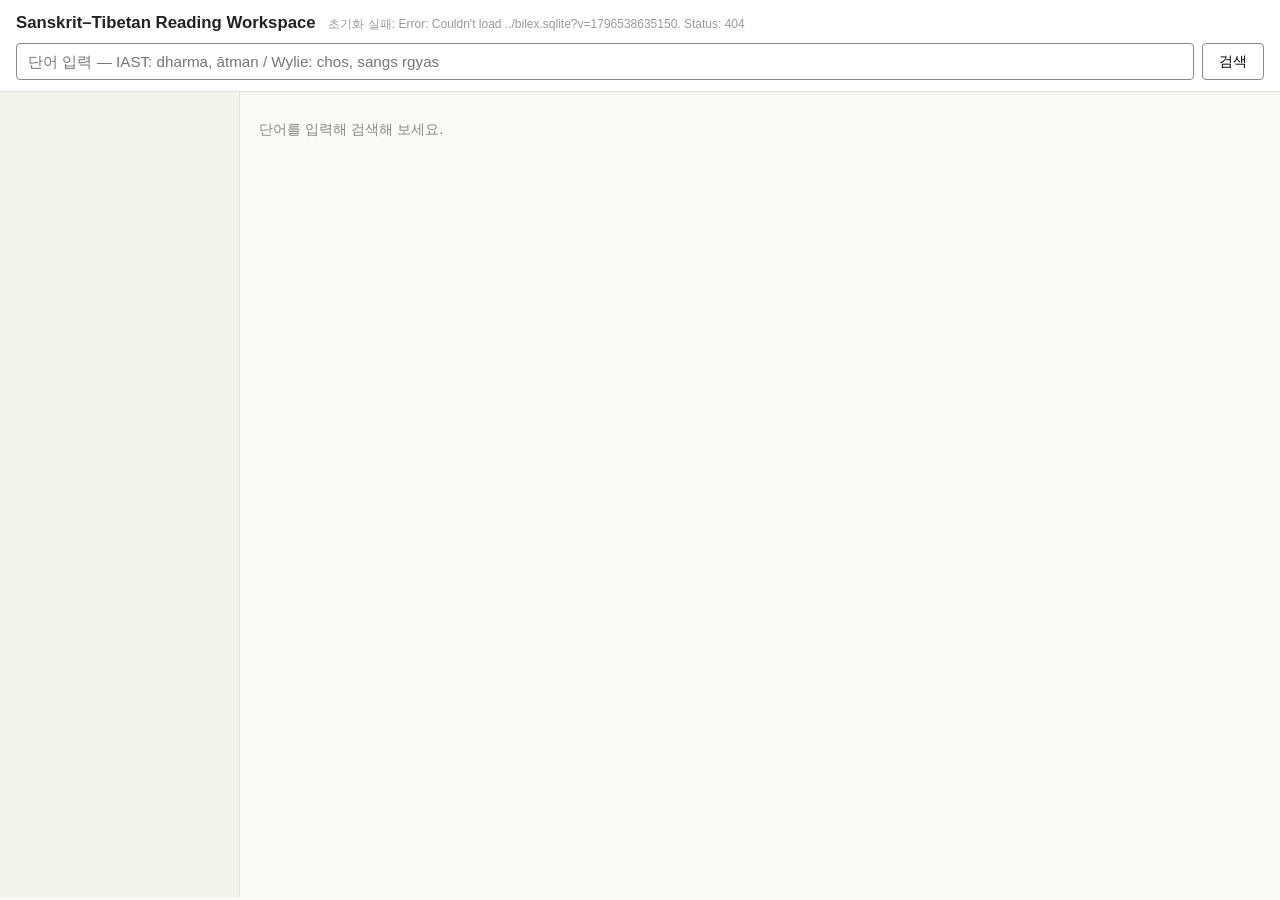
==== web/index.html @ ede0961f "Phase 2.5: 검색 UI 개편 — 4존 구조, tier 분류, 즐겨찾기 85개 사전 검색 결과의 정보 과부하 문제를 해결하기 위해 결과 영역을 4개 존으로 재구성: - Zon" ====
<!doctype html>
<html lang="ko">
<head>
<meta charset="utf-8">
<title>Sanskrit–Tibetan Reading Workspace</title>
<meta name="viewport" content="width=device-width,initial-scale=1">
<link rel="stylesheet" href="style.css?v=4">
</head>
<body>
<header>
  <div class="title">
    <h1>Sanskrit–Tibetan Reading Workspace</h1>
    <span id="status" class="status"></span>
  </div>
  <div id="search-section">
    <input id="q" type="text" placeholder="단어 입력 — IAST: dharma, ātman / Wylie: chos, sangs rgyas" autofocus>
    <button id="go">검색</button>
  </div>
</header>

<main>
  <aside id="sidebar"></aside>
  <section id="results">
    <p class="hint">단어를 입력해 검색해 보세요.</p>
  </section>
</main>

<script src="vendor/index.js"></script>
<script src="dictnames.js?v=4"></script>
<script src="lookup.js?v=4"></script>
<script src="bilex.js?v=4"></script>
<script src="app.js?v=4"></script>
</body>
</html>
---- web/style.css ----
* { box-sizing: border-box; }
html, body { margin: 0; padding: 0; height: 100%; }
body {
  font-family: -apple-system, "Helvetica Neue", "Apple SD Gothic Neo", sans-serif;
  color: #222;
  background: #fafaf7;
  font-size: 14px;
  line-height: 1.5;
}

/* ── Header ─────────────────────────────────────────────────────── */
header {
  position: sticky; top: 0; z-index: 10;
  background: #fff;
  border-bottom: 1px solid #ddd;
  padding: 0.6rem 1rem 0.7rem;
}
header .title { display: flex; align-items: baseline; gap: 0.8rem; }
header h1 { margin: 0; font-size: 1.05rem; font-weight: 600; }
.status { font-size: 0.75rem; color: #999; }

#search-section { display: flex; gap: 0.5rem; margin-top: 0.5rem; }
#q {
  flex: 1; padding: 0.5rem 0.7rem; font-size: 0.95rem;
  border: 1px solid #ccc; border-radius: 4px;
  font-family: inherit;
}
#q:focus { outline: none; border-color: #888; }
#go {
  padding: 0.5rem 1rem; font-size: 0.9rem; cursor: pointer;
  border: 1px solid #888; background: #fff; border-radius: 4px;
}
#go:hover { background: #f0f0ec; }

/* ── Layout ─────────────────────────────────────────────────────── */
main {
  display: grid;
  grid-template-columns: 240px 1fr;
  gap: 0;
  height: calc(100vh - 95px);
}

/* ── Sidebar ────────────────────────────────────────────────────── */
#sidebar {
  border-right: 1px solid #e4e4e0;
  background: #f4f4ef;
  overflow-y: auto;
  padding: 0.6rem 0.4rem;
  font-size: 0.82rem;
}

/* Filter pills */
.side-filters {
  display: flex; flex-wrap: wrap; gap: 4px;
  padding: 0.3rem 0.2rem 0.5rem;
  border-bottom: 1px solid #e0ddd5;
  margin-bottom: 0.5rem;
}
.filter-pill {
  font-size: 0.68rem; padding: 2px 8px;
  border-radius: 10px; border: 1px solid #ccc;
  background: #fff; color: #777; cursor: pointer;
  transition: all 0.15s;
}
.filter-pill.active {
  background: var(--pill-color, #888);
  color: #fff;
  border-color: var(--pill-color, #888);
}
.filter-pill:hover { opacity: 0.85; }

.side-total { color: #666; padding: 0.2rem 0.4rem 0.6rem; font-weight: 600; }
.side-group-title {
  font-size: 0.7rem; text-transform: uppercase; letter-spacing: 0.06em;
  color: #999; margin: 0.6rem 0.4rem 0.2rem;
}
.side-link {
  display: flex; justify-content: space-between; align-items: center;
  padding: 0.25rem 0.4rem; border-radius: 3px;
  text-decoration: none; color: #333;
  gap: 0.4rem;
}
.side-link:hover { background: #e4e4dc; }
.side-name {
  flex: 1;
  white-space: nowrap; overflow: hidden; text-overflow: ellipsis;
}
.side-count { color: #888; font-size: 0.72rem; flex-shrink: 0; }

/* ── Results area ───────────────────────────────────────────────── */
#results {
  overflow-y: auto;
  padding: 0.8rem 1.2rem 4rem;
  scroll-padding-top: 0.5rem;
}
.hint { color: #888; font-size: 0.9rem; }
.hint.error { color: #b33; }

/* ── Zone A: Quick Answer ───────────────────────────────────────── */
.zone-a {
  background: #f7f5ed;
  border: 1px solid #e4e0d0;
  border-radius: 6px;
  padding: 0.8rem 1rem;
  margin-bottom: 1rem;
}
.qa-headword {
  font-size: 1.2rem; font-weight: 700;
  color: #1a3a5a;
  margin-bottom: 0.3rem;
}
.qa-bilex {
  font-size: 0.82rem;
  color: #5a4a2a;
  margin-bottom: 0.5rem;
  padding: 0.2rem 0;
}
.qa-lines { margin: 0.3rem 0; }
.qa-line {
  display: flex; gap: 0.5rem; align-items: baseline;
  padding: 0.2rem 0;
  font-size: 0.85rem;
  cursor: pointer;
  border-radius: 3px;
}
.qa-line:hover { background: #eeeadd; }
.qa-dict-tag {
  flex-shrink: 0;
  font-size: 0.7rem; font-weight: 600;
  color: #555;
  border-left: 2px solid #999;
  padding-left: 6px;
  min-width: 80px;
}
.qa-snippet {
  color: #444;
  overflow: hidden;
  display: -webkit-box;
  -webkit-line-clamp: 2;
  -webkit-box-orient: vertical;
}
.qa-stats {
  font-size: 0.72rem; color: #aaa;
  margin-top: 0.4rem;
}

/* ── Zone B: Bilex (equivalents) ────────────────────────────────── */
.bilex-block {
  margin-bottom: 1rem;
  background: #f0efe8;
  border: 1px solid #d8d5c8;
  border-radius: 6px;
  padding: 0.6rem 0.8rem;
}
.bilex-header {
  margin: 0 0 0.4rem;
  font-size: 0.85rem;
  font-weight: 600;
  color: #6a5d3a;
}
.bilex-count { font-weight: normal; color: #999; font-size: 0.75rem; }
.bilex-entries { display: flex; flex-wrap: wrap; gap: 0.3rem 0.8rem; }
.bilex-entry {
  font-size: 0.85rem;
  padding: 0.2rem 0.5rem;
  background: #fff;
  border-radius: 3px;
  border: 1px solid #e4e0d0;
  white-space: nowrap;
}
.bilex-entry.bilex-exact {
  background: #fffbef;
  border-color: #e0d49a;
}
.bilex-num { color: #aaa; font-size: 0.72rem; }
.bilex-arrow { color: #bbb; font-size: 0.8rem; }
.bilex-cat { color: #999; font-size: 0.72rem; }
.bilex-link {
  cursor: pointer;
  text-decoration: none;
  font-weight: 500;
}
.bilex-link:hover { text-decoration: underline; }
.bilex-skt { color: #1a3a5a; }
.bilex-tib { color: #5a1a3a; }

/* ── Zone C: Display groups + dict blocks ───────────────────────── */
.zone-c { margin-bottom: 1rem; }

.display-group { margin-bottom: 0.8rem; }
.display-group.dg-hidden { display: none; }

.dg-header {
  margin: 1rem 0 0.4rem; font-size: 0.78rem;
  color: #777; font-weight: 600;
  text-transform: uppercase; letter-spacing: 0.08em;
  border-left: 2px solid #ccc;
  padding-left: 8px;
}
.dg-header:first-child { margin-top: 0; }

.dict-block {
  margin-bottom: 0.4rem;
  background: #fff;
  border: 1px solid #e4e4e0;
  border-radius: 4px;
}
.dict-block.tier-1 { }
.dict-block.tier-2 { }
.dict-block.tier-3 .dict-label { color: #777; }

.dict-head {
  margin: 0;
  padding: 0.5rem 0.7rem;
  font-size: 0.85rem; font-weight: 600;
  display: flex; align-items: center; gap: 0.5rem;
  cursor: pointer;
  border-bottom: 1px solid transparent;
  user-select: none;
}
.dict-head:hover { background: #f8f8f3; }
.dict-block:has(.dict-entries) .dict-head { border-bottom-color: #eeeae0; }
.arrow { color: #999; width: 0.8em; display: inline-block; }
.dict-label { color: #333; }
.dict-count { color: #aaa; font-weight: normal; font-size: 0.78rem; margin-left: auto; }

.pin-btn {
  font-size: 0.9rem;
  color: #ccc;
  cursor: pointer;
  padding: 0 4px;
  transition: color 0.15s;
}
.pin-btn:hover { color: #e6a817; }
.dict-block.pinned .pin-btn { color: #e6a817; }

.dict-entries { padding: 0.3rem 0; }
.entry {
  padding: 0.5rem 0.9rem;
  border-top: 1px solid #f1eee5;
}
.entry:first-child { border-top: none; }
.entry.exact { background: #fffbef; }
.entry .head {
  font-weight: 600;
  color: #1a3a5a;
  margin-bottom: 0.2rem;
  font-size: 0.95rem;
}
.entry .body {
  font-size: 0.88rem;
  color: #333;
  word-wrap: break-word;
}

/* Tier 3 toggle */
.tier3-toggle {
  padding: 0.3rem 0.7rem;
}
.tier3-btn {
  font-size: 0.78rem;
  color: #888;
  background: none;
  border: 1px dashed #ccc;
  border-radius: 4px;
  padding: 0.3rem 0.8rem;
  cursor: pointer;
  width: 100%;
}
.tier3-btn:hover { background: #f4f4ef; color: #555; }

/* ── Zone D: Partial match headword list ────────────────────────── */
.zone-d {
  margin-top: 1rem;
  padding: 0.8rem 1rem;
  background: #f8f7f2;
  border: 1px solid #e4e0d8;
  border-radius: 6px;
}
.zd-header {
  margin: 0 0 0.5rem;
  font-size: 0.85rem;
  font-weight: 600;
  color: #555;
}
.zd-count { font-weight: normal; color: #999; font-size: 0.78rem; }
.zd-list {
  display: flex;
  flex-wrap: wrap;
  gap: 0.2rem 0.1rem;
}
.zd-word {
  display: inline-block;
  font-size: 0.83rem;
  color: #2a5a8a;
  cursor: pointer;
  padding: 0.15rem 0.4rem;
  border-radius: 3px;
  text-decoration: none;
  transition: background 0.1s;
}
.zd-word:hover {
  background: #dde8f0;
  text-decoration: underline;
}
.zd-word::after {
  content: " \00b7";
  color: #ccc;
  margin-left: 2px;
}
.zd-word:last-child::after,
.zd-word.zd-hidden + .zd-word:not(.zd-hidden)::after { }
.zd-hidden { display: none; }
.zd-n {
  font-size: 0.6rem;
  color: #aaa;
  vertical-align: super;
}
.zd-more {
  margin-top: 0.5rem;
  font-size: 0.78rem;
  color: #2a5a8a;
  background: none;
  border: 1px solid #ccc;
  border-radius: 4px;
  padding: 0.3rem 0.8rem;
  cursor: pointer;
}
.zd-more:hover { background: #eee; }

/* ── Responsive ─────────────────────────────────────────────────── */
@media (max-width: 700px) {
  main { grid-template-columns: 1fr; }
  #sidebar { display: none; }
}
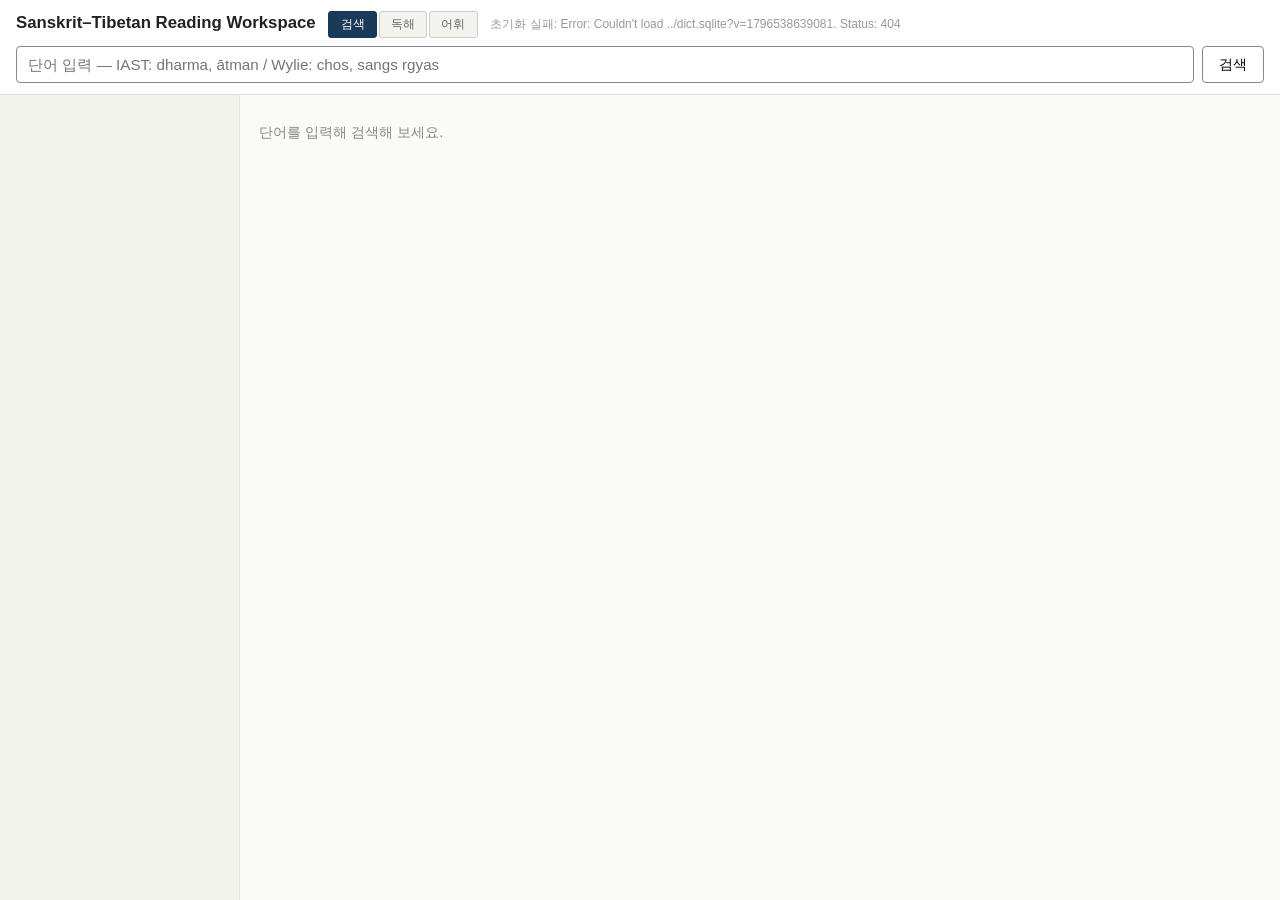
==== commit 40204292: "어휘카드 기능 추가" ====
--- a/web/index.html
+++ b/web/index.html
@@ -4,12 +4,17 @@
 <meta charset="utf-8">
 <title>Sanskrit–Tibetan Reading Workspace</title>
 <meta name="viewport" content="width=device-width,initial-scale=1">
-<link rel="stylesheet" href="style.css?v=4">
+<link rel="stylesheet" href="style.css?v=7">
 </head>
 <body>
 <header>
   <div class="title">
     <h1>Sanskrit–Tibetan Reading Workspace</h1>
+    <div class="mode-tabs">
+      <button class="mode-tab active" data-mode="search">검색</button>
+      <button class="mode-tab" data-mode="reader">독해</button>
+      <button class="mode-tab" data-mode="vocab">어휘</button>
+    </div>
     <span id="status" class="status"></span>
   </div>
   <div id="search-section">
@@ -18,17 +23,66 @@
   </div>
 </header>
 
-<main>
+<!-- Search mode -->
+<main id="search-mode">
   <aside id="sidebar"></aside>
   <section id="results">
     <p class="hint">단어를 입력해 검색해 보세요.</p>
   </section>
 </main>
 
+<!-- Reader mode -->
+<main id="reader-mode" style="display:none">
+  <aside id="file-tree">
+    <div class="tree-header">원문 목록</div>
+    <div id="tree-content"></div>
+  </aside>
+  <section id="text-panel">
+    <div id="text-header">
+      <span id="text-title">파일을 선택하세요</span>
+    </div>
+    <div id="text-body">
+      <p class="hint">좌측 목록에서 텍스트를 선택하면 여기에 표시됩니다.</p>
+    </div>
+  </section>
+  <section id="lookup-panel">
+    <div id="lookup-header">사전 조회</div>
+    <div id="lookup-results">
+      <p class="hint">텍스트에서 단어를 클릭하면 사전 결과가 표시됩니다.</p>
+    </div>
+  </section>
+</main>
+
+<!-- Vocab mode -->
+<main id="vocab-mode" style="display:none">
+  <div id="vocab-container">
+    <div class="vocab-toolbar">
+      <input id="vocab-search" type="text" placeholder="카드 검색...">
+      <div class="vocab-filters">
+        <button class="vocab-filter-btn active" data-status="all">전체</button>
+        <button class="vocab-filter-btn" data-status="new">새 단어</button>
+        <button class="vocab-filter-btn" data-status="learning">학습 중</button>
+        <button class="vocab-filter-btn" data-status="known">완료</button>
+      </div>
+      <div class="vocab-actions">
+        <button id="vocab-export" class="vocab-action-btn" title="내보내기">📤 내보내기</button>
+        <button id="vocab-import" class="vocab-action-btn" title="가져오기">📥 가져오기</button>
+        <input type="file" id="vocab-import-file" accept=".json" style="display:none">
+      </div>
+    </div>
+    <div id="vocab-stats" class="vocab-stats"></div>
+    <div id="vocab-list" class="vocab-list">
+      <p class="hint">어휘 카드가 없습니다. 독해 모드에서 단어를 검색한 후 저장하세요.</p>
+    </div>
+  </div>
+</main>
+
 <script src="vendor/index.js"></script>
-<script src="dictnames.js?v=4"></script>
-<script src="lookup.js?v=4"></script>
-<script src="bilex.js?v=4"></script>
-<script src="app.js?v=4"></script>
+<script src="dictnames.js?v=7"></script>
+<script src="lookup.js?v=7"></script>
+<script src="bilex.js?v=7"></script>
+<script src="reader.js?v=7"></script>
+<script src="vocab.js?v=7"></script>
+<script src="app.js?v=7"></script>
 </body>
 </html>
--- a/web/style.css
+++ b/web/style.css
@@ -15,9 +15,22 @@
   border-bottom: 1px solid #ddd;
   padding: 0.6rem 1rem 0.7rem;
 }
-header .title { display: flex; align-items: baseline; gap: 0.8rem; }
+header .title { display: flex; align-items: baseline; gap: 0.8rem; flex-wrap: wrap; }
 header h1 { margin: 0; font-size: 1.05rem; font-weight: 600; }
 .status { font-size: 0.75rem; color: #999; }
+
+/* Mode tabs */
+.mode-tabs { display: flex; gap: 2px; }
+.mode-tab {
+  padding: 0.25rem 0.7rem; font-size: 0.78rem;
+  border: 1px solid #ccc; background: #f4f4ef;
+  cursor: pointer; border-radius: 3px;
+  color: #666; font-weight: 500;
+}
+.mode-tab.active {
+  background: #1a3a5a; color: #fff; border-color: #1a3a5a;
+}
+.mode-tab:hover:not(.active) { background: #e8e8e0; }
 
 #search-section { display: flex; gap: 0.5rem; margin-top: 0.5rem; }
 #q {
@@ -328,8 +341,411 @@
 }
 .zd-more:hover { background: #eee; }
 
+/* ══════════════════════════════════════════════════════════════════
+   READER MODE
+   ══════════════════════════════════════════════════════════════════ */
+
+#reader-mode {
+  display: grid;
+  grid-template-columns: 200px 1fr 380px;
+  gap: 0;
+  height: calc(100vh - 95px);
+}
+
+/* File tree */
+#file-tree {
+  border-right: 1px solid #e4e4e0;
+  background: #f4f4ef;
+  overflow-y: auto;
+  padding: 0;
+  font-size: 0.82rem;
+}
+.tree-header {
+  padding: 0.5rem 0.6rem;
+  font-weight: 600; font-size: 0.8rem;
+  color: #555;
+  border-bottom: 1px solid #e0ddd5;
+  background: #eeeae0;
+}
+.tree-empty { color: #999; padding: 0.5rem; font-size: 0.82rem; }
+.tree-lang { margin-bottom: 0.3rem; }
+.tree-lang-head {
+  padding: 0.4rem 0.6rem 0.2rem;
+  font-size: 0.7rem; text-transform: uppercase;
+  letter-spacing: 0.06em; color: #999; font-weight: 600;
+}
+.tree-work { margin-left: 0.3rem; }
+.tree-work-head {
+  padding: 0.2rem 0.6rem;
+  font-size: 0.78rem; color: #555; font-weight: 600;
+}
+.tree-file {
+  display: block;
+  padding: 0.2rem 0.6rem 0.2rem 1.2rem;
+  color: #2a5a8a; text-decoration: none;
+  cursor: pointer; border-radius: 3px;
+}
+.tree-file:hover { background: #e4e4dc; }
+.tree-file.tree-active {
+  background: #d0dce8;
+  font-weight: 600;
+}
+
+/* Text panel */
+#text-panel {
+  overflow-y: auto;
+  border-right: 1px solid #e4e4e0;
+  display: flex; flex-direction: column;
+}
+#text-header {
+  padding: 0.4rem 0.8rem;
+  background: #f8f7f2;
+  border-bottom: 1px solid #e4e0d8;
+  font-size: 0.78rem; color: #666;
+  font-weight: 500;
+  flex-shrink: 0;
+}
+#text-body {
+  flex: 1;
+  overflow-y: auto;
+  padding: 0.5rem 0.8rem 4rem;
+}
+
+/* Tokenized text */
+.reader-text {
+  font-size: 1rem;
+  line-height: 1.8;
+}
+.text-sanskrit { font-family: "Gentium Plus", "Gentium", "Times New Roman", serif; }
+.text-tibetan { font-family: "Noto Sans Tibetan", "Microsoft Himalaya", sans-serif; }
+
+.text-line {
+  position: relative;
+  padding-left: 2.5rem;
+  min-height: 1.4em;
+}
+.text-empty { height: 0.8em; }
+.line-num {
+  position: absolute; left: 0; top: 0;
+  width: 2rem; text-align: right;
+  font-size: 0.7rem; color: #bbb;
+  user-select: none;
+}
+.token {
+  cursor: pointer;
+  border-radius: 2px;
+  transition: background 0.1s;
+}
+.token:hover {
+  background: #dde8f0;
+}
+.token-active {
+  background: #b8d4f0;
+  outline: 1px solid #7ab0d8;
+}
+
+/* Lookup panel */
+#lookup-panel {
+  overflow-y: auto;
+  display: flex; flex-direction: column;
+  background: #fafaf7;
+}
+#lookup-header {
+  padding: 0.4rem 0.8rem;
+  background: #f0efe8;
+  border-bottom: 1px solid #e4e0d8;
+  font-size: 0.8rem; font-weight: 600;
+  color: #555;
+  flex-shrink: 0;
+}
+#lookup-results {
+  flex: 1;
+  overflow-y: auto;
+  padding: 0.5rem 0.6rem 4rem;
+}
+#lookup-results .zone-a { font-size: 0.9em; }
+#lookup-results .qa-headword { font-size: 1.05rem; }
+#lookup-results .dict-block { font-size: 0.88em; }
+
+/* ── Vocab save button (in lookup panel) ────────────────────────── */
+.vocab-save-bar {
+  padding: 0.4rem 0; margin-bottom: 0.4rem;
+  border-bottom: 1px solid #e4e0d8;
+}
+.vocab-save-btn {
+  width: 100%;
+  padding: 0.4rem 0;
+  font-size: 0.82rem; font-weight: 500;
+  color: #2a5a8a;
+  background: #eef3f8;
+  border: 1px solid #b8c8d8;
+  border-radius: 4px;
+  cursor: pointer;
+  transition: all 0.15s;
+}
+.vocab-save-btn:hover { background: #d8e8f4; border-color: #8ab; }
+.vocab-save-btn.saved {
+  background: #e8f5e8; color: #3a7a3a;
+  border-color: #b8d8b8; cursor: default;
+}
+
+/* ══════════════════════════════════════════════════════════════════
+   VOCAB MODE
+   ══════════════════════════════════════════════════════════════════ */
+
+#vocab-mode {
+  display: block;
+  max-width: 800px;
+  margin: 0 auto;
+  padding: 0.5rem 1rem 4rem;
+}
+
+/* Toolbar */
+.vocab-toolbar {
+  display: flex; flex-wrap: wrap;
+  gap: 0.5rem; align-items: center;
+  padding: 0.5rem 0;
+  border-bottom: 1px solid #e4e0d8;
+  margin-bottom: 0.5rem;
+}
+#vocab-search {
+  flex: 1; min-width: 150px;
+  padding: 0.4rem 0.6rem;
+  font-size: 0.88rem; font-family: inherit;
+  border: 1px solid #ccc; border-radius: 4px;
+}
+#vocab-search:focus { outline: none; border-color: #888; }
+
+.vocab-filters { display: flex; gap: 2px; }
+.vocab-filter-btn {
+  padding: 0.25rem 0.6rem;
+  font-size: 0.75rem; font-weight: 500;
+  border: 1px solid #ccc; border-radius: 3px;
+  background: #f4f4ef; color: #666;
+  cursor: pointer;
+}
+.vocab-filter-btn.active {
+  background: #1a3a5a; color: #fff; border-color: #1a3a5a;
+}
+.vocab-filter-btn:hover:not(.active) { background: #e8e8e0; }
+
+.vocab-actions { display: flex; gap: 4px; margin-left: auto; }
+.vocab-action-btn {
+  padding: 0.25rem 0.5rem;
+  font-size: 0.75rem;
+  border: 1px solid #ccc; border-radius: 3px;
+  background: #fff; cursor: pointer;
+}
+.vocab-action-btn:hover { background: #f0f0ec; }
+
+/* Stats */
+.vocab-stats {
+  font-size: 0.78rem; color: #999;
+  padding: 0.3rem 0;
+}
+
+/* Card list */
+.vocab-list { }
+
+.vocab-card {
+  background: #fff;
+  border: 1px solid #e4e4e0;
+  border-radius: 6px;
+  padding: 0.7rem 0.9rem;
+  margin-bottom: 0.5rem;
+  transition: box-shadow 0.1s;
+}
+.vocab-card:hover { box-shadow: 0 1px 4px rgba(0,0,0,0.08); }
+
+.vocab-card-header {
+  display: flex; align-items: center; gap: 0.4rem;
+  margin-bottom: 0.3rem;
+}
+.vocab-headword {
+  font-size: 1.05rem; font-weight: 600;
+  color: #1a3a5a;
+  font-family: "Gentium Plus", "Times New Roman", serif;
+}
+.vocab-lang-tag {
+  font-size: 0.6rem; font-weight: 700;
+  color: #fff; background: #8a8a7a;
+  border-radius: 2px; padding: 0 4px;
+  line-height: 1.5;
+}
+.vocab-status {
+  font-size: 0.7rem; font-weight: 500;
+  padding: 1px 6px; border-radius: 3px;
+}
+.vocab-status-new { background: #e8f0ff; color: #3a6aaa; }
+.vocab-status-learning { background: #fff3e0; color: #aa6a2a; }
+.vocab-status-known { background: #e8f5e8; color: #3a7a3a; }
+.vocab-date {
+  font-size: 0.7rem; color: #bbb;
+  margin-left: auto;
+}
+
+.vocab-card-meaning {
+  font-size: 0.88rem; color: #333;
+  margin-bottom: 0.3rem;
+  line-height: 1.5;
+}
+.vocab-card-context {
+  font-size: 0.8rem; color: #888;
+  padding: 0.3rem 0.5rem;
+  background: #f8f7f2;
+  border-left: 2px solid #ddd;
+  border-radius: 2px;
+  margin-bottom: 0.3rem;
+  font-family: "Gentium Plus", "Times New Roman", serif;
+}
+.vocab-card-source {
+  font-size: 0.72rem; color: #aaa;
+  margin-bottom: 0.2rem;
+}
+.vocab-card-note {
+  font-size: 0.82rem; color: #555;
+  padding: 0.25rem 0.5rem;
+  background: #fffbe8;
+  border-left: 2px solid #e6c84a;
+  border-radius: 2px;
+  margin-bottom: 0.3rem;
+}
+
+.vocab-card-actions {
+  display: flex; align-items: center; gap: 0.3rem;
+  padding-top: 0.3rem;
+  border-top: 1px solid #f0eee5;
+}
+.vocab-status-select {
+  font-size: 0.75rem;
+  padding: 2px 4px;
+  border: 1px solid #ddd; border-radius: 3px;
+  background: #fff;
+}
+.vocab-note-btn, .vocab-search-btn, .vocab-delete-btn {
+  background: none; border: none;
+  font-size: 0.85rem; cursor: pointer;
+  padding: 2px 4px; border-radius: 3px;
+  opacity: 0.5;
+  transition: opacity 0.1s;
+}
+.vocab-note-btn:hover, .vocab-search-btn:hover { opacity: 1; }
+.vocab-delete-btn:hover { opacity: 1; color: #c44; }
+
+/* ── Upload ─────────────────────────────────────────────────────── */
+
+/* Tree: uploaded texts section */
+.tree-uploads { border-top: 1px solid #e0ddd5; padding-top: 0.2rem; }
+.tree-upload-item {
+  display: flex; align-items: center;
+  padding-right: 0.3rem;
+}
+.tree-upload-item .tree-file { flex: 1; }
+.upload-lang-tag {
+  display: inline-block;
+  font-size: 0.6rem; font-weight: 700;
+  color: #fff; background: #8a8a7a;
+  border-radius: 2px; padding: 0 3px;
+  margin-right: 4px; line-height: 1.4;
+  vertical-align: middle;
+}
+.tree-delete {
+  background: none; border: none;
+  color: #ccc; font-size: 1rem;
+  cursor: pointer; padding: 2px 4px;
+  line-height: 1;
+}
+.tree-delete:hover { color: #c44; }
+.tree-upload-area {
+  padding: 0.4rem 0.6rem;
+}
+.upload-btn {
+  width: 100%;
+  padding: 0.35rem 0;
+  font-size: 0.78rem;
+  color: #2a5a8a;
+  background: #fff;
+  border: 1px dashed #b8c8d8;
+  border-radius: 4px;
+  cursor: pointer;
+}
+.upload-btn:hover { background: #eef3f8; border-color: #8ab; }
+
+/* Upload dialog overlay */
+.upload-dialog-overlay {
+  position: fixed; inset: 0;
+  background: rgba(0,0,0,0.4);
+  z-index: 100;
+  display: flex; align-items: center; justify-content: center;
+}
+.upload-dialog {
+  background: #fff;
+  border-radius: 8px;
+  box-shadow: 0 8px 30px rgba(0,0,0,0.25);
+  padding: 1.5rem;
+  width: 90%; max-width: 480px;
+  max-height: 90vh; overflow-y: auto;
+}
+.upload-dialog h3 {
+  margin: 0 0 1rem; font-size: 1rem; font-weight: 600;
+}
+.upload-field {
+  margin-bottom: 0.8rem;
+}
+.upload-field label {
+  display: block;
+  font-size: 0.78rem; color: #666;
+  margin-bottom: 0.25rem; font-weight: 500;
+}
+.upload-field input[type="text"],
+.upload-field textarea {
+  width: 100%; padding: 0.4rem 0.6rem;
+  font-size: 0.88rem; font-family: inherit;
+  border: 1px solid #ccc; border-radius: 4px;
+}
+.upload-field textarea { resize: vertical; }
+.upload-field input[type="text"]:focus,
+.upload-field textarea:focus { outline: none; border-color: #888; }
+.upload-field input[type="file"] { font-size: 0.82rem; }
+.upload-lang-btns {
+  display: flex; gap: 4px;
+}
+.upload-lang-opt {
+  flex: 1;
+  padding: 0.35rem 0.5rem;
+  font-size: 0.82rem;
+  border: 1px solid #ccc; border-radius: 4px;
+  background: #f8f8f3; color: #555;
+  cursor: pointer; text-align: center;
+}
+.upload-lang-opt.active {
+  background: #1a3a5a; color: #fff; border-color: #1a3a5a;
+}
+.upload-lang-opt:hover:not(.active) { background: #eee; }
+.upload-actions {
+  display: flex; gap: 0.5rem; justify-content: flex-end;
+  margin-top: 1rem;
+}
+.upload-cancel, .upload-confirm {
+  padding: 0.4rem 1rem;
+  font-size: 0.85rem;
+  border-radius: 4px; cursor: pointer;
+  border: 1px solid #ccc;
+}
+.upload-cancel { background: #fff; color: #666; }
+.upload-cancel:hover { background: #f4f4ef; }
+.upload-confirm { background: #1a3a5a; color: #fff; border-color: #1a3a5a; }
+.upload-confirm:hover { background: #254a6e; }
+
 /* ── Responsive ─────────────────────────────────────────────────── */
+@media (max-width: 900px) {
+  #reader-mode { grid-template-columns: 1fr 320px; }
+  #file-tree { display: none; }
+}
 @media (max-width: 700px) {
-  main { grid-template-columns: 1fr; }
+  #search-mode { grid-template-columns: 1fr; }
   #sidebar { display: none; }
-}
+  #reader-mode { grid-template-columns: 1fr; }
+  #file-tree { display: none; }
+  #lookup-panel { display: none; }
+}
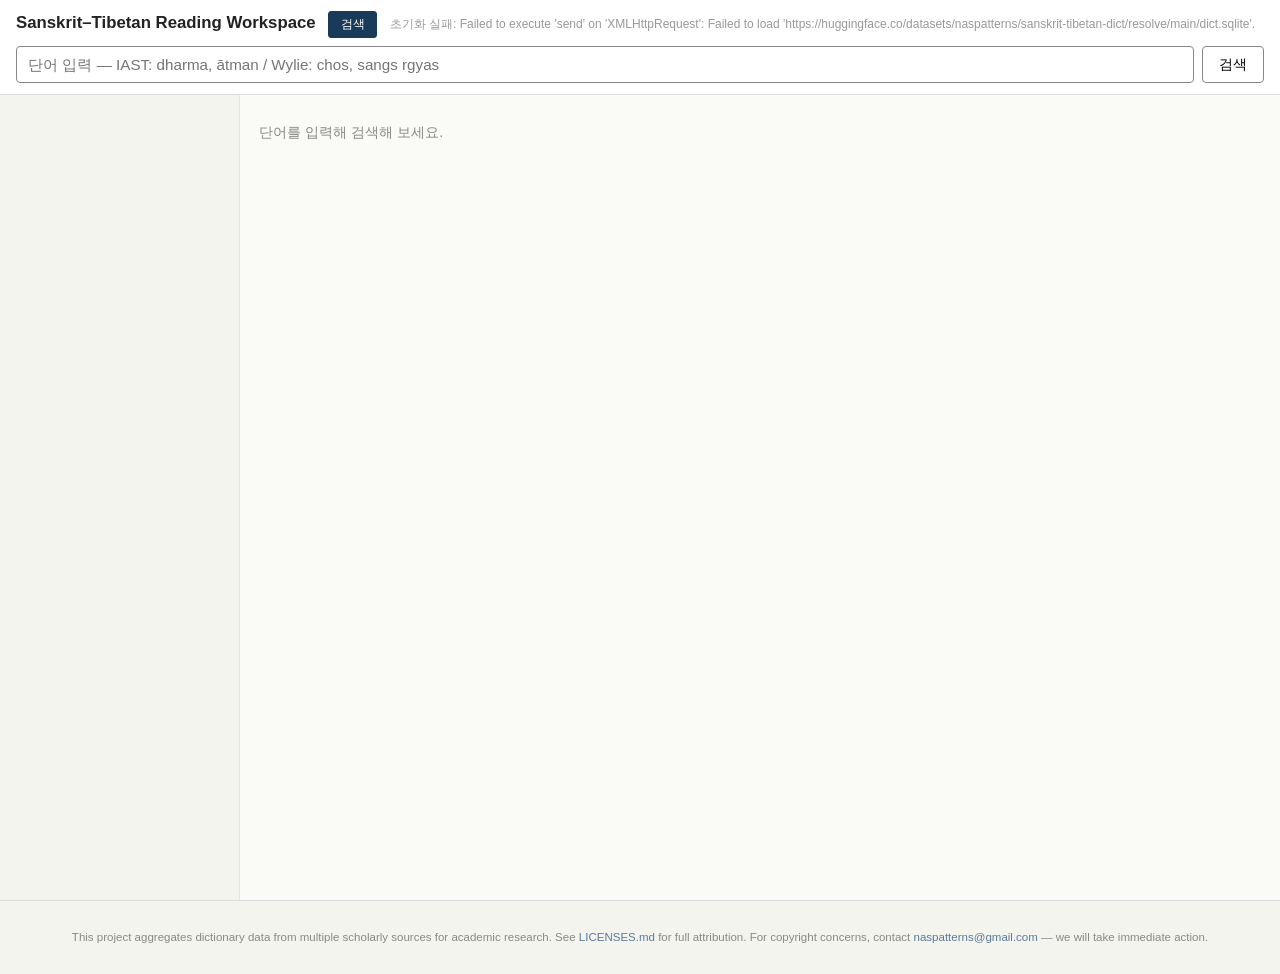
==== commit 86ac04a8: "v0.9.0-rc: 검색 모드 공개 버전 — 보안·성능·배포 완료 - 보안 감사 11건 완료 (CSP, SRI, XSS 방지, 입력 검증 등) - 성능 최적화 11건 (이벤트 위임" ====
--- a/web/index.html
+++ b/web/index.html
@@ -4,6 +4,13 @@
 <meta charset="utf-8">
 <title>Sanskrit–Tibetan Reading Workspace</title>
 <meta name="viewport" content="width=device-width,initial-scale=1">
+<meta http-equiv="Content-Security-Policy"
+      content="default-src 'self'; script-src 'self'; style-src 'self' 'unsafe-inline'; connect-src 'self' https://huggingface.co; img-src 'self' data:; font-src 'self'; object-src 'none'; base-uri 'self'; form-action 'self'">
+<meta name="description" content="Sanskrit–Tibetan–Chinese multi-dictionary reading workspace. 135 dictionaries, 3.8M entries, trilingual lookup.">
+<meta property="og:title" content="Sanskrit–Tibetan Reading Workspace">
+<meta property="og:description" content="Multi-dictionary Sanskrit–Tibetan–Chinese reading workspace with 135 dictionaries.">
+<meta property="og:type" content="website">
+<link rel="preload" href="sql-wasm.wasm" as="fetch" type="application/wasm" crossorigin>
 <link rel="stylesheet" href="style.css?v=7">
 </head>
 <body>
@@ -12,8 +19,9 @@
     <h1>Sanskrit–Tibetan Reading Workspace</h1>
     <div class="mode-tabs">
       <button class="mode-tab active" data-mode="search">검색</button>
-      <button class="mode-tab" data-mode="reader">독해</button>
-      <button class="mode-tab" data-mode="vocab">어휘</button>
+      <!-- 독해/어휘 모드: v2에서 활성화 예정 -->
+      <button class="mode-tab" data-mode="reader" style="display:none">독해</button>
+      <button class="mode-tab" data-mode="vocab" style="display:none">어휘</button>
     </div>
     <span id="status" class="status"></span>
   </div>
@@ -46,11 +54,13 @@
     </div>
   </section>
   <section id="lookup-panel">
+    <button class="mobile-lookup-close" style="display:none" aria-label="닫기">✕ 닫기</button>
     <div id="lookup-header">사전 조회</div>
     <div id="lookup-results">
       <p class="hint">텍스트에서 단어를 클릭하면 사전 결과가 표시됩니다.</p>
     </div>
   </section>
+  <button class="mobile-lookup-btn" style="display:none" aria-label="사전 조회 열기">📖</button>
 </main>
 
 <!-- Vocab mode -->
@@ -77,12 +87,18 @@
   </div>
 </main>
 
-<script src="vendor/index.js"></script>
-<script src="dictnames.js?v=7"></script>
-<script src="lookup.js?v=7"></script>
-<script src="bilex.js?v=7"></script>
-<script src="reader.js?v=7"></script>
-<script src="vocab.js?v=7"></script>
-<script src="app.js?v=7"></script>
+<footer id="site-footer">
+  <p>This project aggregates dictionary data from multiple scholarly sources for academic research.
+  See <a href="https://github.com/jibak/sanskrit_tibetan_reading_workspace/blob/main/LICENSES.md" target="_blank" rel="noopener">LICENSES.md</a> for full attribution.
+  For copyright concerns, contact <a href="mailto:naspatterns@gmail.com">naspatterns@gmail.com</a> — we will take immediate action.</p>
+</footer>
+
+<script src="vendor/index.js" integrity="sha384-5qk6GQWgVBG/l7V06WbohoowHyJEIsLh6E/83WVlhQDFH8EKMe1yAWpEmemrSUgn" crossorigin="anonymous"></script>
+<script src="dictnames.js?v=14"></script>
+<script src="lookup.js?v=14"></script>
+<script src="bilex.js?v=14"></script>
+<script src="reader.js?v=14"></script>
+<script src="vocab.js?v=14"></script>
+<script src="app.js?v=14"></script>
 </body>
 </html>
--- a/web/style.css
+++ b/web/style.css
@@ -73,7 +73,7 @@
   font-size: 0.68rem; padding: 2px 8px;
   border-radius: 10px; border: 1px solid #ccc;
   background: #fff; color: #777; cursor: pointer;
-  transition: all 0.15s;
+  transition: background 0.15s, color 0.15s, border-color 0.15s;
 }
 .filter-pill.active {
   background: var(--pill-color, #888);
@@ -172,7 +172,16 @@
   color: #6a5d3a;
 }
 .bilex-count { font-weight: normal; color: #999; font-size: 0.75rem; }
-.bilex-entries { display: flex; flex-wrap: wrap; gap: 0.3rem 0.8rem; }
+.bilex-exact-group { display: flex; flex-wrap: wrap; gap: 0.3rem 0.6rem; margin-bottom: 0.4rem; }
+.bilex-partial-group { display: flex; flex-wrap: wrap; gap: 0.3rem 0.6rem; }
+.bilex-partial-label {
+  width: 100%;
+  font-size: 0.72rem;
+  color: #999;
+  margin-top: 0.2rem;
+  border-top: 1px solid #e4e0d0;
+  padding-top: 0.3rem;
+}
 .bilex-entry {
   font-size: 0.85rem;
   padding: 0.2rem 0.5rem;
@@ -180,13 +189,29 @@
   border-radius: 3px;
   border: 1px solid #e4e0d0;
   white-space: nowrap;
+  display: inline-flex;
+  align-items: center;
+  gap: 0.25rem;
 }
 .bilex-entry.bilex-exact {
   background: #fffbef;
   border-color: #e0d49a;
 }
+.bilex-entry.bilex-hidden { display: none; }
+.bilex-src {
+  font-size: 0.6rem;
+  font-weight: 600;
+  color: #fff;
+  background: #b0a88a;
+  border-radius: 2px;
+  padding: 0 3px;
+  line-height: 1.4;
+  text-transform: uppercase;
+}
+.bilex-entry.bilex-exact .bilex-src { background: #8a7a4a; }
 .bilex-num { color: #aaa; font-size: 0.72rem; }
 .bilex-arrow { color: #bbb; font-size: 0.8rem; }
+.bilex-zh { color: #8a3a1a; font-size: 0.88rem; font-weight: 500; }
 .bilex-cat { color: #999; font-size: 0.72rem; }
 .bilex-link {
   cursor: pointer;
@@ -196,6 +221,17 @@
 .bilex-link:hover { text-decoration: underline; }
 .bilex-skt { color: #1a3a5a; }
 .bilex-tib { color: #5a1a3a; }
+.bilex-more-btn {
+  font-size: 0.75rem;
+  color: #6a5d3a;
+  background: none;
+  border: 1px dashed #d8d5c8;
+  border-radius: 3px;
+  padding: 0.15rem 0.6rem;
+  cursor: pointer;
+  margin-top: 0.2rem;
+}
+.bilex-more-btn:hover { background: #f8f6f0; border-color: #b0a88a; }
 
 /* ── Zone C: Display groups + dict blocks ───────────────────────── */
 .zone-c { margin-bottom: 1rem; }
@@ -265,6 +301,30 @@
   color: #333;
   word-wrap: break-word;
 }
+.entry .body-ko {
+  font-size: 0.9rem;
+  line-height: 1.65;
+  color: #2a2a2a;
+  word-wrap: break-word;
+  margin-bottom: 0.3rem;
+}
+.body-orig-toggle {
+  margin-top: 0.2rem;
+}
+.body-orig-toggle summary {
+  font-size: 0.75rem;
+  color: #999;
+  cursor: pointer;
+  user-select: none;
+}
+.body-orig-toggle summary:hover { color: #666; }
+.body-orig-toggle .body {
+  font-size: 0.8rem;
+  color: #888;
+  border-left: 2px solid #ddd;
+  padding-left: 0.5rem;
+  margin-top: 0.3rem;
+}
 
 /* Tier 3 toggle */
 .tier3-toggle {
@@ -281,6 +341,29 @@
   width: 100%;
 }
 .tier3-btn:hover { background: #f4f4ef; color: #555; }
+
+/* Family alternate source toggle */
+.family-alt-toggle {
+  padding: 0.15rem 0.7rem 0.15rem 1.2rem;
+}
+.family-alt-btn {
+  font-size: 0.78rem;
+  color: #777;
+  background: none;
+  border: 1px dashed #d0c8b0;
+  border-radius: 4px;
+  padding: 0.2rem 0.7rem;
+  cursor: pointer;
+}
+.family-alt-btn:hover { background: #f5f0e5; color: #555; }
+.family-alt-content {
+  margin-left: 0.5rem;
+  border-left: 2px dotted #d0c8b0;
+  padding-left: 0.3rem;
+}
+.family-alt-content .dict-block {
+  opacity: 0.85;
+}
 
 /* ── Zone D: Partial match headword list ────────────────────────── */
 .zone-d {
@@ -481,7 +564,7 @@
   border: 1px solid #b8c8d8;
   border-radius: 4px;
   cursor: pointer;
-  transition: all 0.15s;
+  transition: background 0.15s, border-color 0.15s;
 }
 .vocab-save-btn:hover { background: #d8e8f4; border-color: #8ab; }
 .vocab-save-btn.saved {
@@ -745,7 +828,83 @@
 @media (max-width: 700px) {
   #search-mode { grid-template-columns: 1fr; }
   #sidebar { display: none; }
-  #reader-mode { grid-template-columns: 1fr; }
+  #reader-mode { grid-template-columns: 1fr; position: relative; }
   #file-tree { display: none; }
-  #lookup-panel { display: none; }
-}
+
+  /* Mobile lookup panel: bottom sheet */
+  #lookup-panel {
+    display: none;
+    position: fixed;
+    bottom: 0; left: 0; right: 0;
+    max-height: 55vh;
+    z-index: 20;
+    background: #fff;
+    border-top: 2px solid #1a3a5a;
+    box-shadow: 0 -4px 16px rgba(0,0,0,0.15);
+    overflow-y: auto;
+    border-radius: 12px 12px 0 0;
+  }
+  #lookup-panel.mobile-open { display: block; }
+
+  /* Floating button to toggle lookup panel */
+  .mobile-lookup-btn {
+    display: flex !important;
+    position: fixed;
+    bottom: 1rem; right: 1rem;
+    z-index: 21;
+    width: 48px; height: 48px;
+    border-radius: 50%;
+    background: #1a3a5a;
+    color: #fff;
+    font-size: 1.2rem;
+    align-items: center;
+    justify-content: center;
+    border: none;
+    box-shadow: 0 2px 8px rgba(0,0,0,0.25);
+    cursor: pointer;
+  }
+
+  /* Close button inside lookup panel */
+  .mobile-lookup-close {
+    display: block !important;
+    position: sticky;
+    top: 0;
+    text-align: right;
+    padding: 0.4rem 0.8rem;
+    background: #fff;
+    border-bottom: 1px solid #eee;
+    font-size: 1.1rem;
+    cursor: pointer;
+    color: #666;
+    border: none;
+    width: 100%;
+  }
+}
+
+/* ── Init error ────────────────────────────────────────────────── */
+.init-error {
+  max-width: 520px;
+  margin: 2rem auto;
+  padding: 1.5rem;
+  background: #fff8f0;
+  border: 1px solid #e8c080;
+  border-radius: 6px;
+  color: #6a4000;
+  font-size: 0.88rem;
+  line-height: 1.7;
+}
+.init-error h3 { margin: 0 0 0.5rem; font-size: 1rem; color: #a05000; }
+.init-error code { background: #f0e0c8; padding: 0.15em 0.4em; border-radius: 3px; font-size: 0.82rem; }
+
+/* ── Footer ─────────────────────────────────────────────────────── */
+#site-footer {
+  padding: 1rem 1.5rem;
+  background: #f4f4ef;
+  border-top: 1px solid #ddd;
+  text-align: center;
+  font-size: 0.72rem;
+  color: #888;
+  line-height: 1.6;
+}
+#site-footer a { color: #5a7a9a; text-decoration: none; }
+#site-footer a:hover { text-decoration: underline; }
